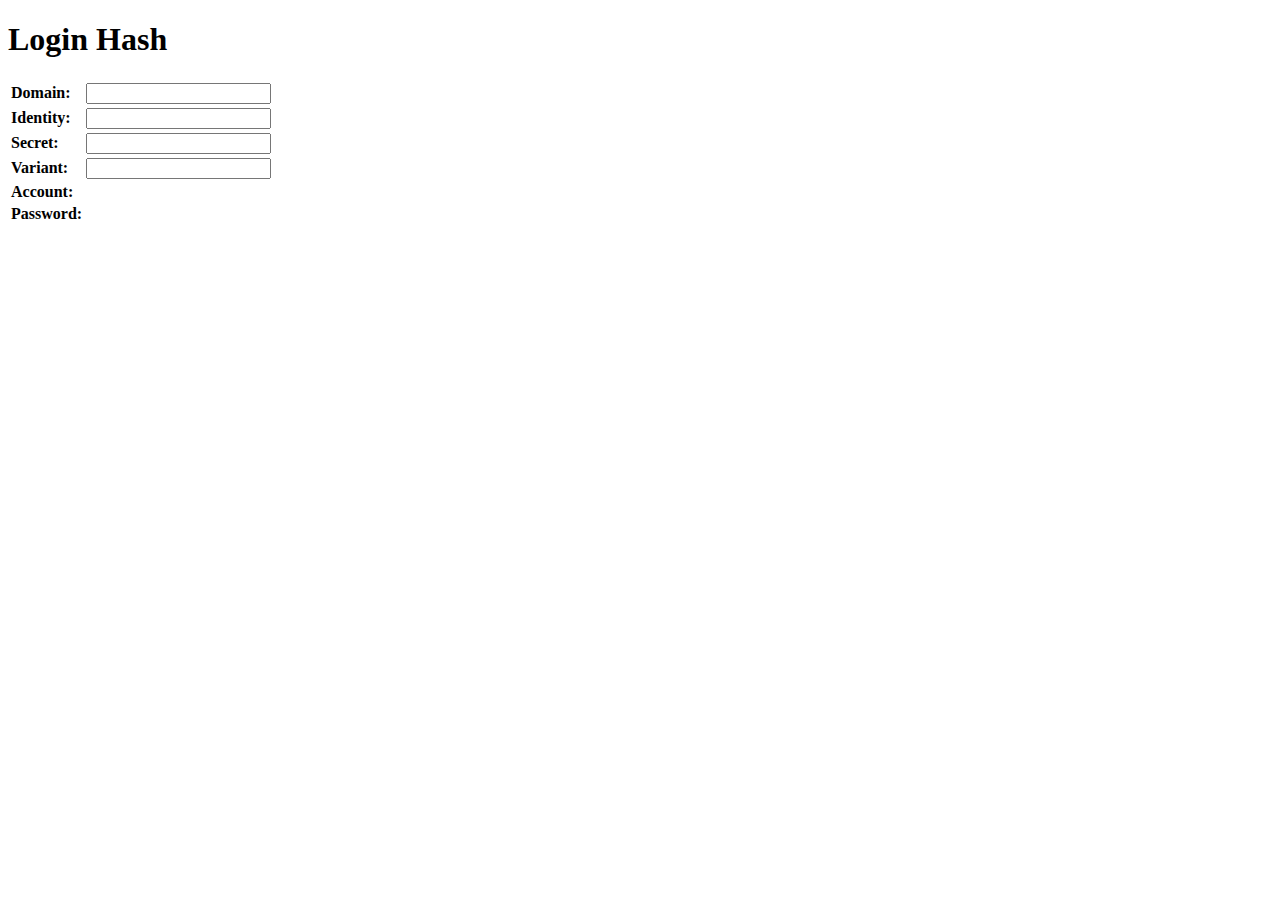
==== index.html @ eb6fa767 "Changes file names." ====
<!DOCTYPE html>
<html>
  <head>
    <meta charset="UTF-8">
    <meta content="width=device-width, initial-scale=1, minimum-scale=1, user-scalable=no" name="viewport">
    <title>Login Hash</title>
    <script src="blake2s-1.0.3.min.js"></script>
    <script src="jquery-2.1.3.min.js"></script>
    <script src="code.js"></script>
    <link href="deco.css" rel="stylesheet" type="text/css">
  </head>
  <body>
    <h1>Login Hash</h1>
    <form>
      <table>
	<tbody>
	  <tr>
	    <th>
	      <span class="l15n">
		<span lang="en">Domain</span>
		<span lang="de">Domäne</span>
	      </span>:
	    </th>
	    <td><input id="domain" type="text" autocomplete="off" autocorrect="off" autocapitalize="off" spellcheck="false"></td>
	  </tr>
	  <tr>
	    <th>
	      <span class="l15n">
		<span lang="en">Identity</span>
		<span lang="de">Identität</span>
	      </span>:
	    </th>
	    <td><input id="identity" type="text" autocomplete="off" autocorrect="off" autocapitalize="off" spellcheck="false"></td>
	  </tr>
	  <tr>
	    <th>
	      <span class="l15n">
		<span lang="en">Secret</span>
		<span lang="de">Geheimnis</span>
	      </span>:
	    </th>
	    <td><input id="secret" type="password"></td>
	  </tr>
	  <tr>
	    <th>
	      <span class="l15n">
		<span lang="en">Variant</span>
		<span lang="de">Variante</span>
	      </span>:
	    </th>
	    <td><input id="variant" type="text" autocomplete="off" autocorrect="off" autocapitalize="off" spellcheck="false" ></td>
	  </tr>
	  <tr>
	    <th>
	      <span class="l15n">
		<span lang="en">Account</span>
		<span lang="de">Konto</span>
	      </span>:
	    </th>
	    <td id="account"></td>
	  </tr>
	  <tr>
	    <th>
	      <span class="l15n">
		<span lang="en">Password</span>
		<span lang="de">Passwort</span>
	      </span>:
	    </th>
	    <td id="password"></td>
	  </tr>
	</tbody>
      </table>
    </form>
  </body>
</html>
---- deco.css ----
span.l15n {
    display: inline-flex;
}
span.l15n > span {
    display: none;
}
span.l15n > span:lang(en) {
    display: initial;
}
th {
    text-align: left;
}
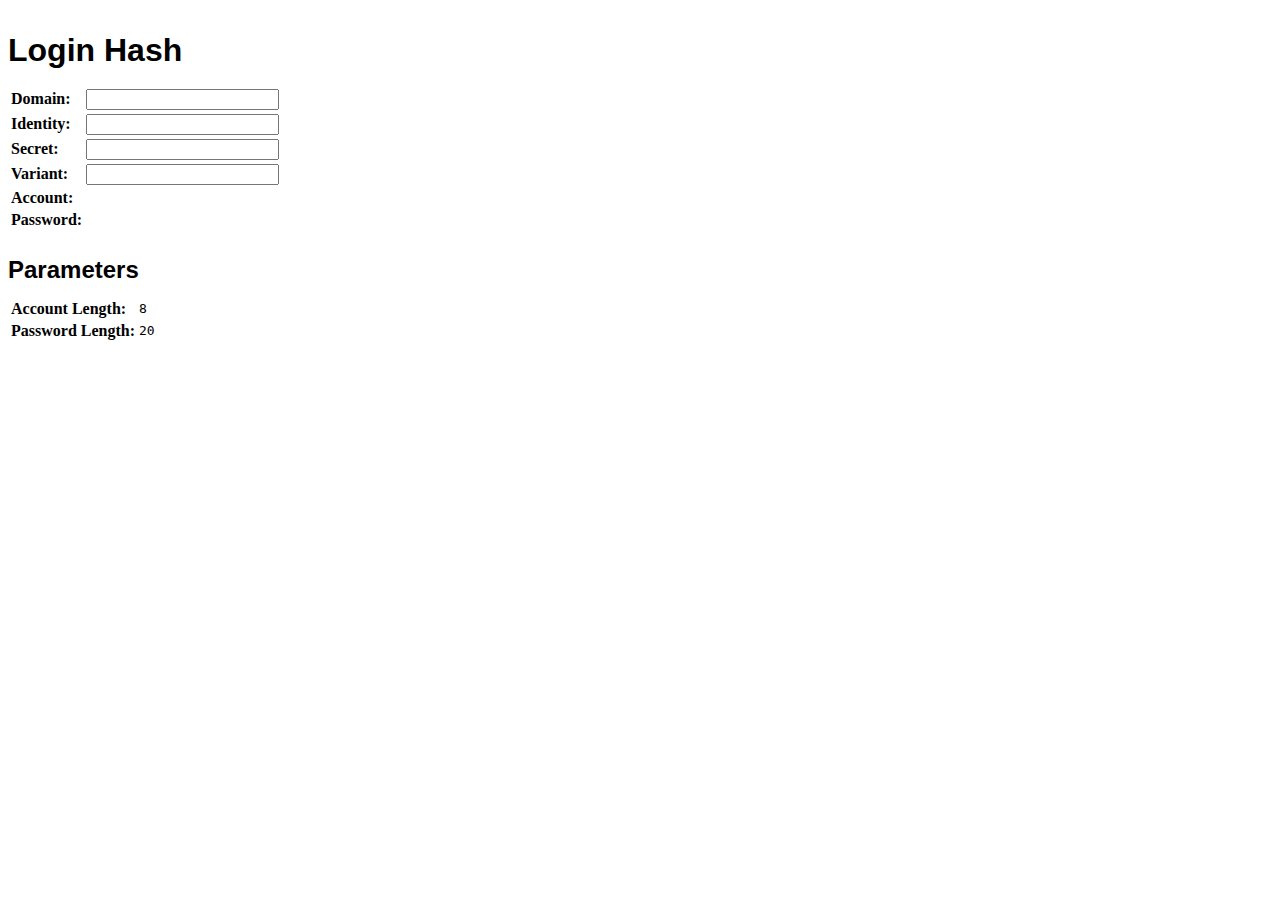
==== commit f8efd2d9: "debug" ====
--- a/index.html
+++ b/index.html
@@ -57,7 +57,7 @@
 		<span lang="de">Konto</span>
 	      </span>:
 	    </th>
-	    <td id="account"></td>
+	    <td id="account" contentEditable="true"></td>
 	  </tr>
 	  <tr>
 	    <th>
@@ -66,9 +66,39 @@
 		<span lang="de">Passwort</span>
 	      </span>:
 	    </th>
-	    <td id="password"></td>
+	    <td id="password" contentEditable="true"></td>
 	  </tr>
 	</tbody>
+      </table>
+
+      <h2>
+        <span class="l15n">
+	  <span lang="en">Parameters</span>
+	  <span lang="de">Parameter</span>
+	</span>
+      </h2>
+
+      <table id="parameters">
+        <tbody>
+	  <tr>
+	    <th>
+	      <span class="l15n">
+		<span lang="en">Account Length</span>
+		<span lang="de">Konto-Länge</span>
+	      </span>:
+	    </th>
+	    <td id="account_length" contentEditable="true">8</td>
+	  </tr>
+	  <tr>
+	    <th>
+	      <span class="l15n">
+		<span lang="en">Password Length</span>
+		<span lang="de">Passwort-Länge</span>
+	      </span>:
+	    </th>
+	    <td id="password_length" contentEditable="true">20</td>
+	  </tr>
+        </tbody>
       </table>
     </form>
   </body>
--- a/deco.css
+++ b/deco.css
@@ -10,3 +10,16 @@
 th {
     text-align: left;
 }
+td {
+    font-family: monospace;
+}
+input {
+    width: 100%;
+}
+#parameters td {
+    width: 3em;
+}
+h1, h2 {
+    font-family: sans-serif;
+    margin: 1em 0 1ex 0;
+}
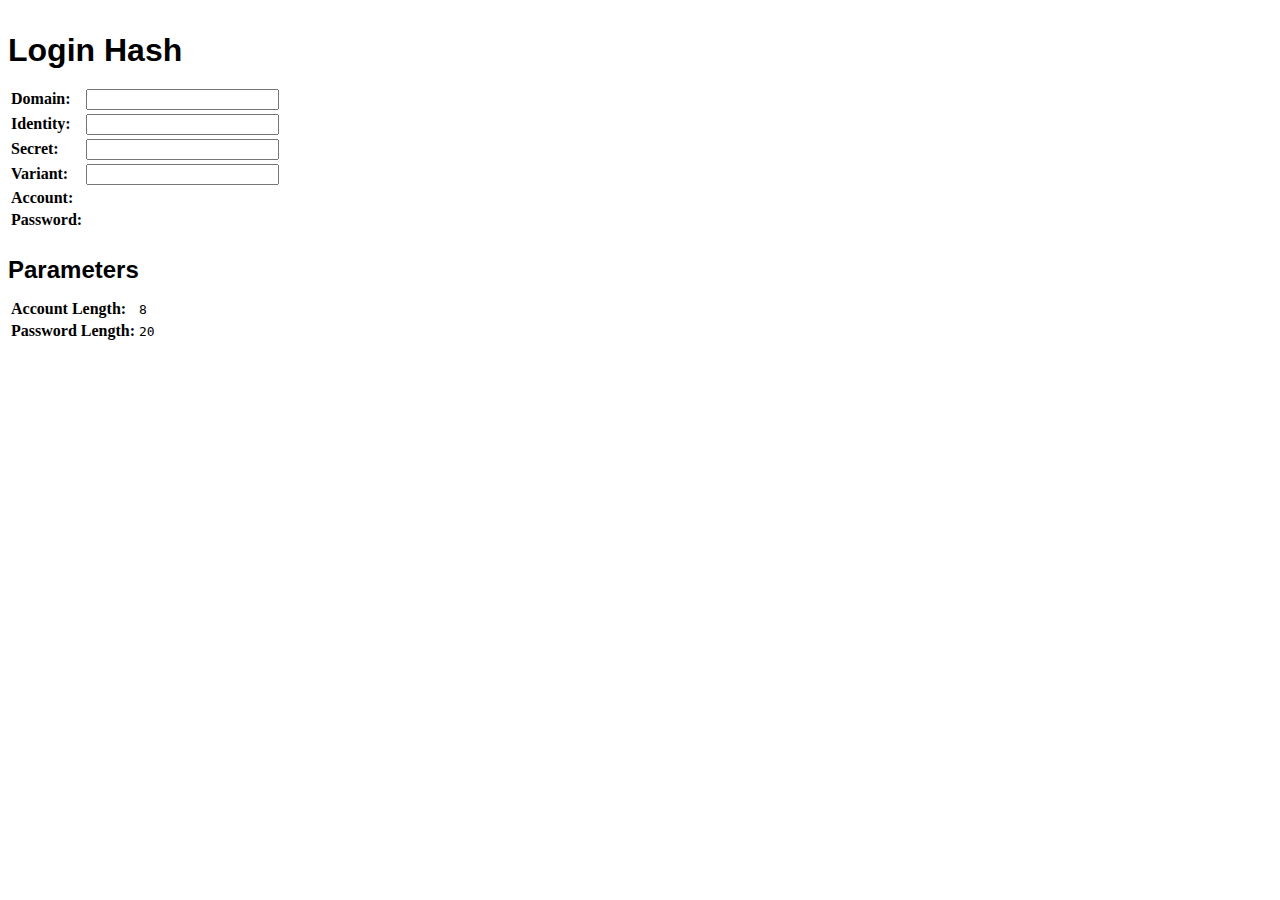
==== commit 2372f71a: "debug" ====
--- a/index.html
+++ b/index.html
@@ -57,7 +57,7 @@
 		<span lang="de">Konto</span>
 	      </span>:
 	    </th>
-	    <td id="account" contentEditable="true"></td>
+	    <td id="account" contentEditable="true">&nbsp;</td>
 	  </tr>
 	  <tr>
 	    <th>
@@ -66,7 +66,7 @@
 		<span lang="de">Passwort</span>
 	      </span>:
 	    </th>
-	    <td id="password" contentEditable="true"></td>
+	    <td id="password" contentEditable="true">&nbsp;</td>
 	  </tr>
 	</tbody>
       </table>
--- a/deco.css
+++ b/deco.css
@@ -13,6 +13,9 @@
 td {
     font-family: monospace;
 }
+th, td {
+    vertical-align: baseline;
+}
 input {
     width: 100%;
 }
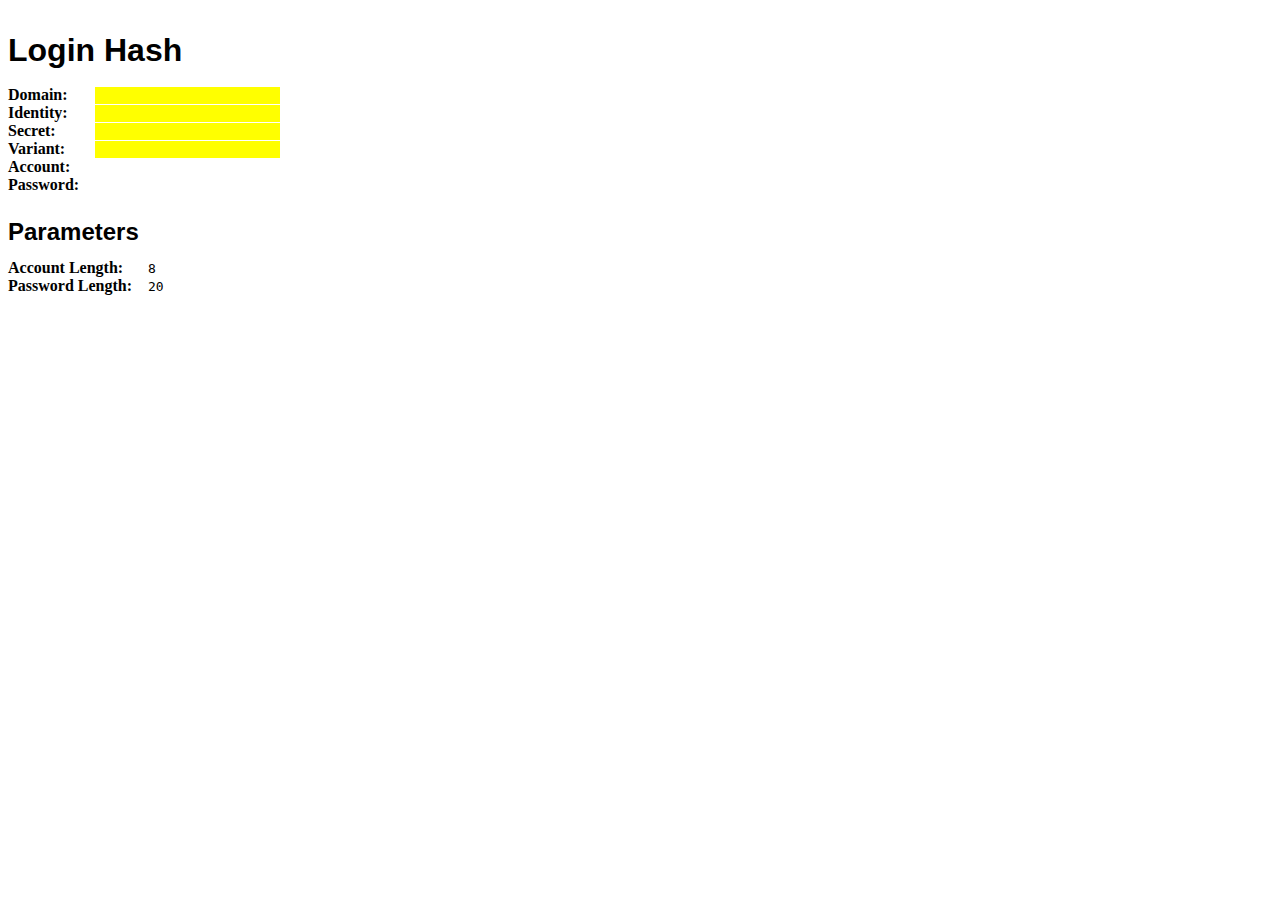
==== commit 85736f33: "debug" ====
--- a/index.html
+++ b/index.html
@@ -57,7 +57,7 @@
 		<span lang="de">Konto</span>
 	      </span>:
 	    </th>
-	    <td id="account" contentEditable="true">&nbsp;</td>
+	    <td id="account" contentEditable="true" spellcheck="false">&nbsp;</td>
 	  </tr>
 	  <tr>
 	    <th>
@@ -66,7 +66,7 @@
 		<span lang="de">Passwort</span>
 	      </span>:
 	    </th>
-	    <td id="password" contentEditable="true">&nbsp;</td>
+	    <td id="password" contentEditable="true" spellcheck="false">&nbsp;</td>
 	  </tr>
 	</tbody>
       </table>
--- a/deco.css
+++ b/deco.css
@@ -9,15 +9,19 @@
 }
 th {
     text-align: left;
+    padding: 0 1em 0 0;
 }
 td {
     font-family: monospace;
+    padding: 0;
 }
 th, td {
     vertical-align: baseline;
 }
 input {
     width: 100%;
+    border: 0;
+    background-color: yellow;
 }
 #parameters td {
     width: 3em;
@@ -26,3 +30,7 @@
     font-family: sans-serif;
     margin: 1em 0 1ex 0;
 }
+table {
+    border-collapse: collapse;
+    border: 0;
+}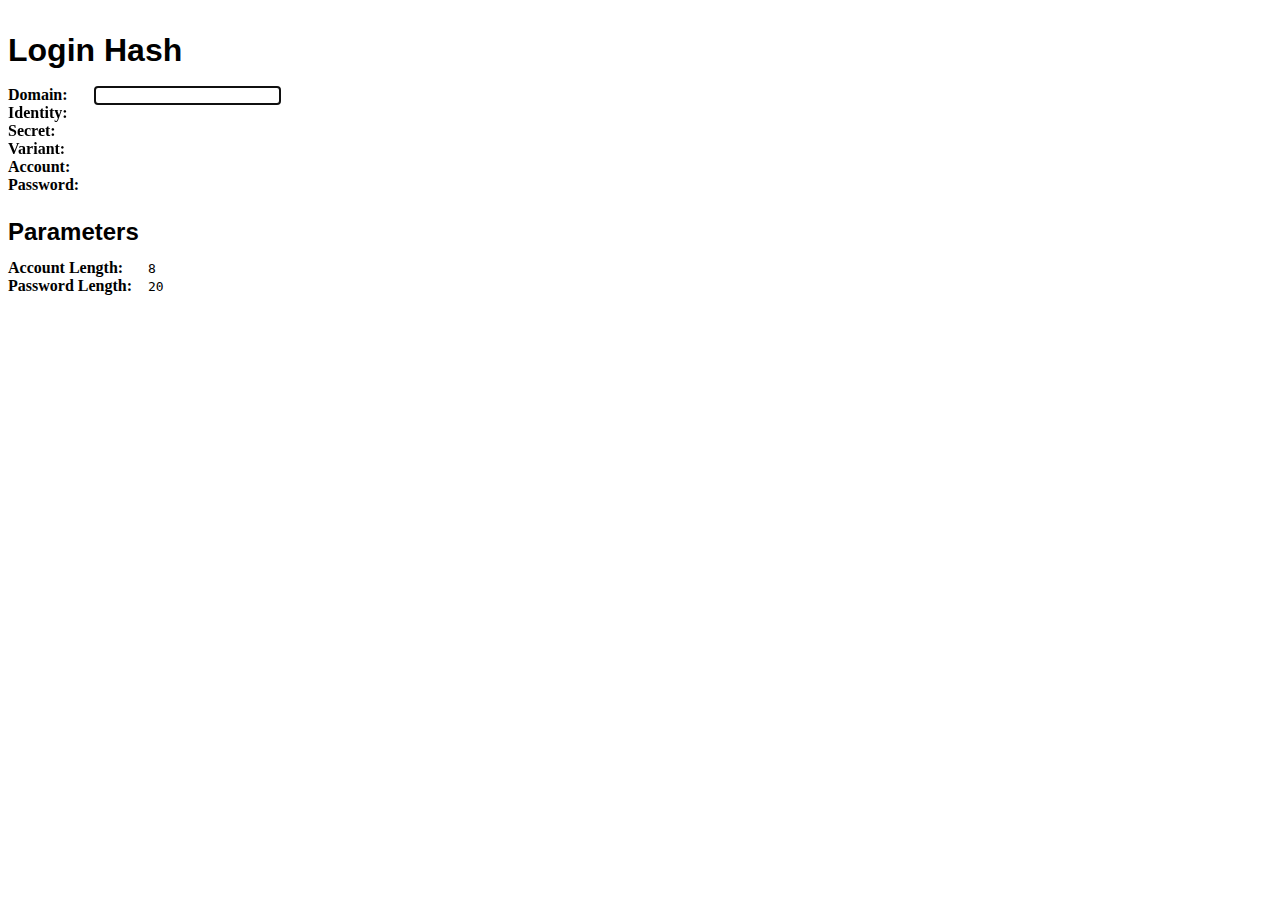
==== commit 1c4f83d0: "debug" ====
--- a/index.html
+++ b/index.html
@@ -10,8 +10,8 @@
     <link href="deco.css" rel="stylesheet" type="text/css">
   </head>
   <body>
-    <h1>Login Hash</h1>
-    <form>
+    <form spellcheck="false" autocomplete="off" autocorrect="off" autocapitalize="off">
+      <h1>Login Hash</h1>
       <table>
 	<tbody>
 	  <tr>
@@ -21,7 +21,7 @@
 		<span lang="de">Domäne</span>
 	      </span>:
 	    </th>
-	    <td><input id="domain" type="text" autocomplete="off" autocorrect="off" autocapitalize="off" spellcheck="false"></td>
+	    <td><input id="domain" type="text"></td>
 	  </tr>
 	  <tr>
 	    <th>
@@ -30,7 +30,7 @@
 		<span lang="de">Identität</span>
 	      </span>:
 	    </th>
-	    <td><input id="identity" type="text" autocomplete="off" autocorrect="off" autocapitalize="off" spellcheck="false"></td>
+	    <td><input id="identity" type="text"></td>
 	  </tr>
 	  <tr>
 	    <th>
@@ -48,7 +48,7 @@
 		<span lang="de">Variante</span>
 	      </span>:
 	    </th>
-	    <td><input id="variant" type="text" autocomplete="off" autocorrect="off" autocapitalize="off" spellcheck="false" ></td>
+	    <td><input id="variant" type="text"></td>
 	  </tr>
 	  <tr>
 	    <th>
@@ -57,7 +57,7 @@
 		<span lang="de">Konto</span>
 	      </span>:
 	    </th>
-	    <td id="account" contentEditable="true" spellcheck="false">&nbsp;</td>
+	    <td id="account" contentEditable="true">&nbsp;</td>
 	  </tr>
 	  <tr>
 	    <th>
@@ -66,7 +66,7 @@
 		<span lang="de">Passwort</span>
 	      </span>:
 	    </th>
-	    <td id="password" contentEditable="true" spellcheck="false">&nbsp;</td>
+	    <td id="password" contentEditable="true">&nbsp;</td>
 	  </tr>
 	</tbody>
       </table>
--- a/deco.css
+++ b/deco.css
@@ -21,7 +21,6 @@
 input {
     width: 100%;
     border: 0;
-    background-color: yellow;
 }
 #parameters td {
     width: 3em;
